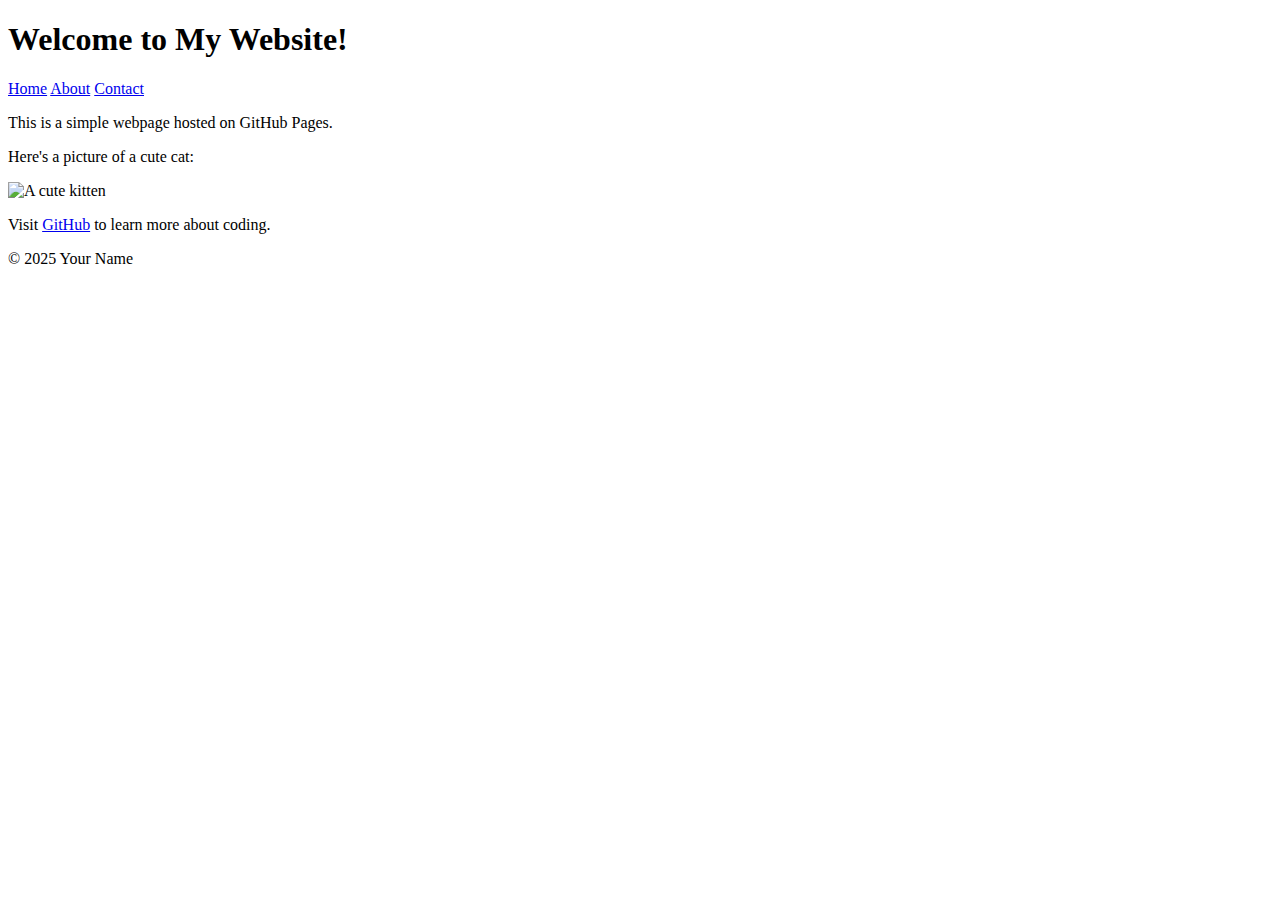
==== index.html @ 72797bed "Update index.html" ====
<!DOCTYPE html>

<html lang="en">

<head>
<link rel="stylesheet" href="styles.css">
<meta charset="UTF-8">

<meta name="viewport" content="width=device-width, initial-scale=1.0">

<title>My First GitHub Page</title>

</head>

<body>

<header>

<h1>Welcome to My Website!</h1>
<nav>
  <a href="index.html">Home</a>
  <a href="about.html">About</a>
  <a href="contact.html">Contact</a>
</nav>
</header>


<main>

<p>This is a simple webpage hosted on GitHub Pages.</p>

<p>Here's a picture of a cute cat:</p>

<img src="https://placekitten.com/200/300" alt="A cute kitten">


<p>Visit <a href="https://github.com">GitHub</a> to learn more about coding.</p>

</main>


<footer>

<p>&copy; 2025 Your Name</p>

</footer>

</body>

</html>
---- styles.css ----
<head>

 <meta charset="UTF-8">

 <meta name="viewport" content="width=device-width, initial-scale=1.0">

 <title>My First GitHub Page</title>

 <link rel="stylesheet" href="styles.css">

</head>
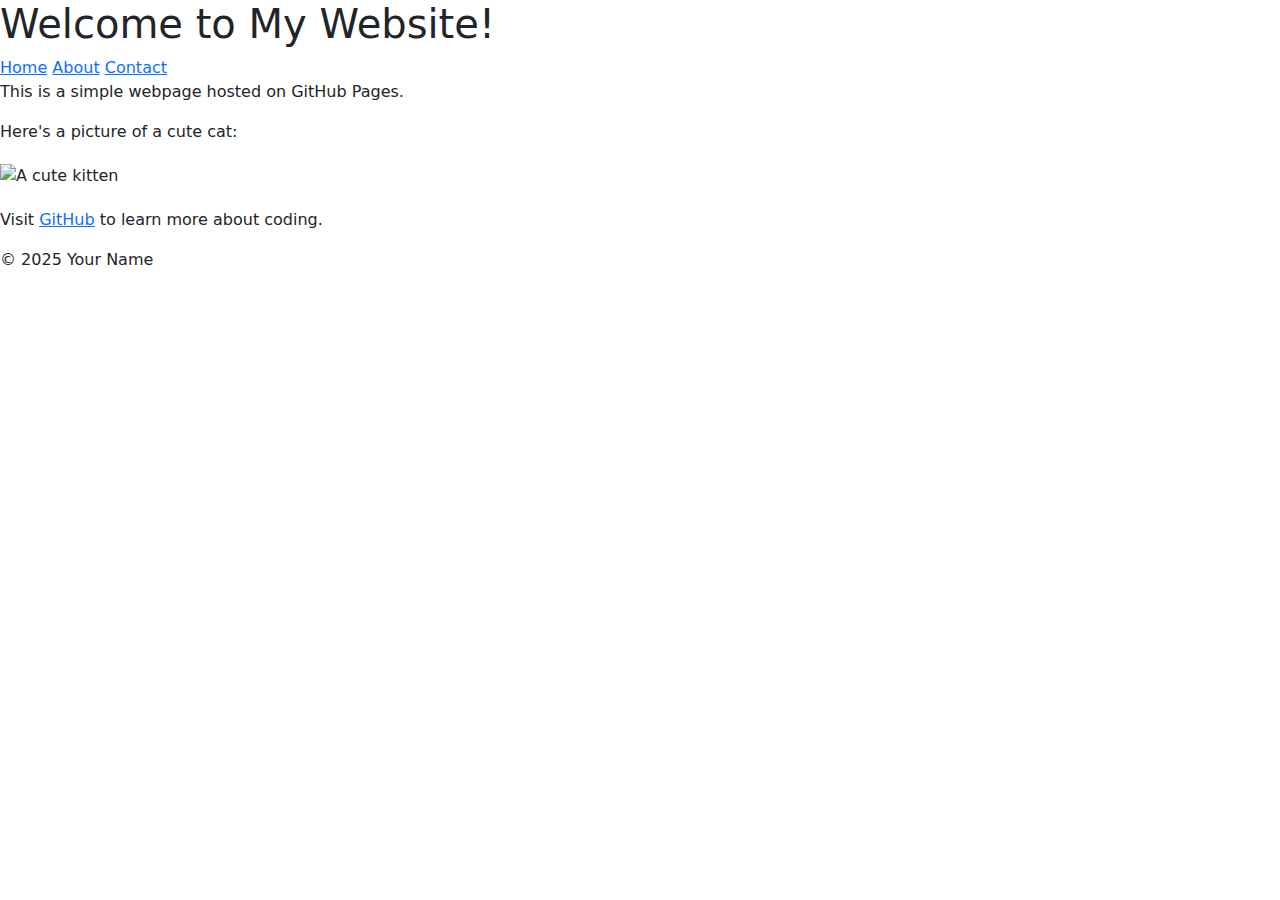
==== commit d8000f52: "Update index.html" ====
--- a/index.html
+++ b/index.html
@@ -9,6 +9,9 @@
 <meta name="viewport" content="width=device-width, initial-scale=1.0">
 
 <title>My First GitHub Page</title>
+  <!-- Bootstrap CSS -->
+
+<link href="https://cdn.jsdelivr.net/npm/bootstrap@5.3.0/dist/css/bootstrap.min.css" rel="stylesheet">
 
 </head>
 
--- a/styles.css
+++ b/styles.css
@@ -1,6 +1,5 @@
 <head>
-
- <meta charset="UTF-8">
+<meta charset="UTF-8">
 
  <meta name="viewport" content="width=device-width, initial-scale=1.0">
 
@@ -8,4 +7,110 @@
 
  <link rel="stylesheet" href="styles.css">
 
+<style>
+body {
+
+ font-family: Arial, sans-serif;
+
+ color: #333;
+
+ background-color: #f9f9f9;
+
+ margin: 0;
+
+ padding: 0;
+
+ line-height: 1.6;
+
+}
+nav a:hover {
+
+ text-decoration: underline;
+
+}
+</style>
+
+<style>
+main {
+
+ padding: 20px;
+
+ max-width: 800px;
+
+ margin: 0 auto;
+
+}
+
+main img {
+
+ max-width: 100%;
+
+ height: auto;
+
+ display: block;
+
+ margin: 20px 0;
+
+}
+</style>
+
+<style>
+footer {
+
+ background-color: #333;
+
+ color: white;
+
+ text-align: center;
+
+ padding: 10px;
+
+ position: fixed;
+
+ bottom: 0;
+
+ width: 100%;
+
+}
+</style>
+
+<style>
+p {
+
+ font-size: 1.1em;
+
+}
+
+a {
+
+ color: #4CAF50;
+
+ text-decoration: none;
+
+}
+
+a:hover {
+
+ text-decoration: underline;
+
+}
+</style>
+
+<style>
+img {
+
+ border: 5px solid #4CAF50;
+
+ border-radius: 10px;
+
+}
+<style>
+main a[href^="mailto:"] {
+
+ color: #ff5722;
+
+ font-weight: bold;
+
+}
+</style>
 </head>
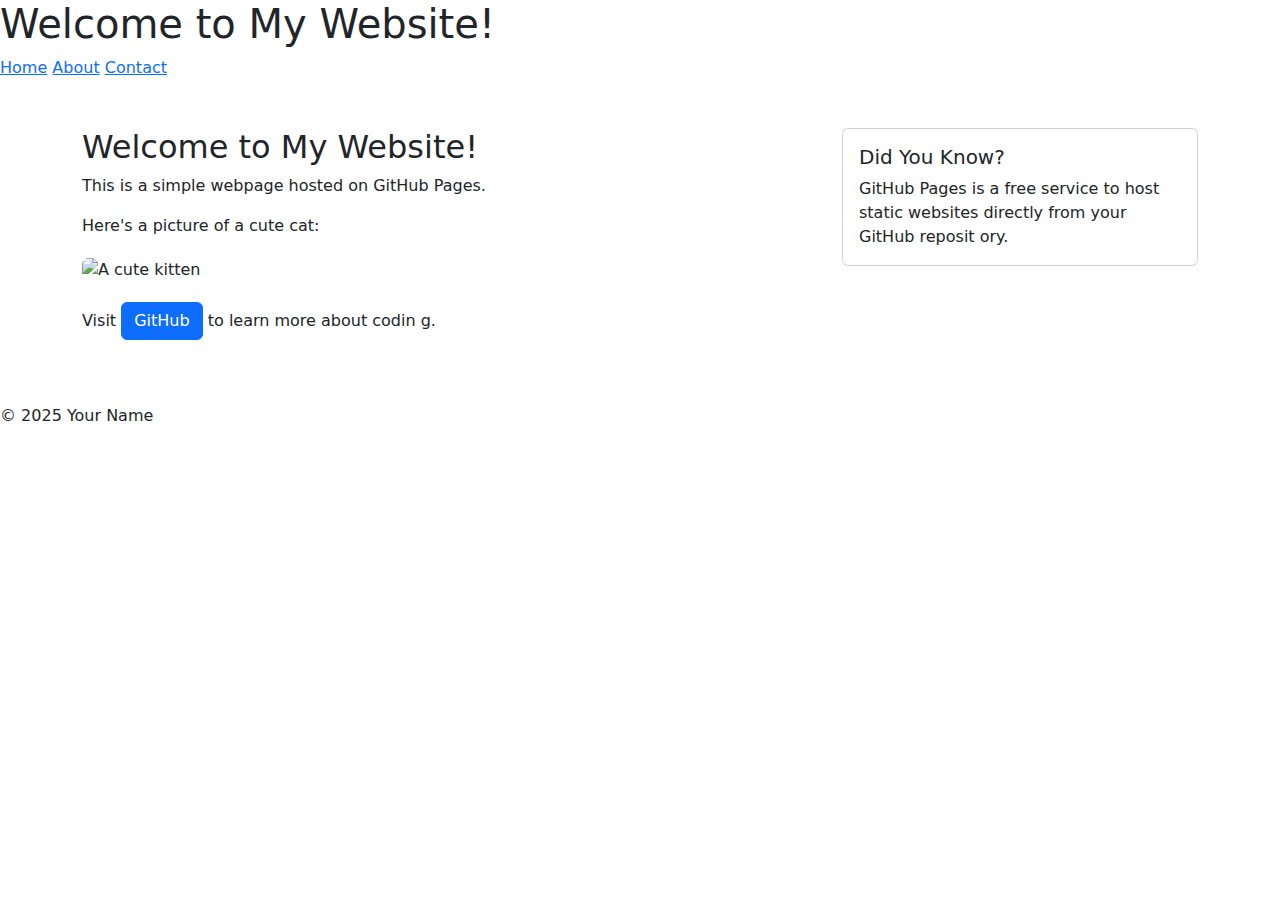
==== commit 11f69840: "Update index.html" ====
--- a/index.html
+++ b/index.html
@@ -29,15 +29,45 @@
 
 
 <main>
+<main class="container my-5">
 
-<p>This is a simple webpage hosted on GitHub Pages.</p>
+ <div class="row">
 
-<p>Here's a picture of a cute cat:</p>
+ <div class="col-md-8">
 
-<img src="https://placekitten.com/200/300" alt="A cute kitten">
+ <h2>Welcome to My Website!</h2>
 
+ <p>This is a simple webpage hosted on GitHub Pages.</p>
 
-<p>Visit <a href="https://github.com">GitHub</a> to learn more about coding.</p>
+ <p>Here's a picture of a cute cat:</p>
+
+ <img src="https://placekitten.com/200/300" alt="A cute kitten" class="img-fluid rounded">
+
+ <p class="mt-3">Visit <a href="https://github.com" class="btn btn-primary">GitHub</a> to learn more about codin
+
+g.</p>
+
+ </div>
+
+ <div class="col-md-4">
+
+ <div class="card">
+
+ <div class="card-body">
+
+ <h5 class="card-title">Did You Know?</h5>
+
+ <p class="card-text">GitHub Pages is a free service to host static websites directly from your GitHub reposit
+
+ory.</p>
+
+ </div>
+
+ </div>
+
+ </div>
+
+ </div>
 
 </main>
 
@@ -47,7 +77,11 @@
 <p>&copy; 2025 Your Name</p>
 
 </footer>
+<!-- Bootstrap JS and dependencies -->
 
+<script src="https://cdn.jsdelivr.net/npm/@popperjs/core@2.11.6/dist/umd/popper.min.js"></script>
+
+<script src="https://cdn.jsdelivr.net/npm/bootstrap@5.3.0/dist/js/bootstrap.min.js"></script>
 </body>
 
 </html>
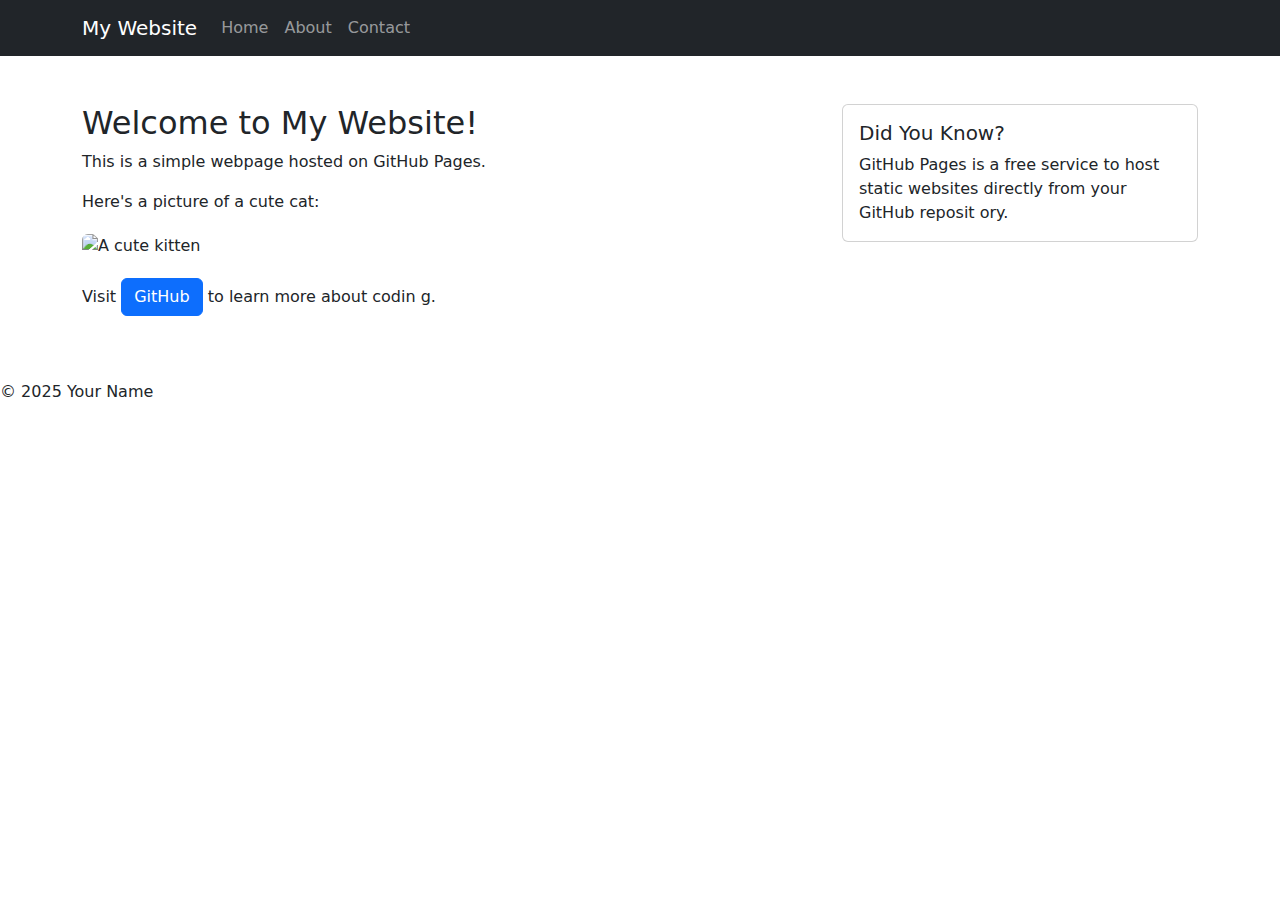
==== commit 7800d5c0: "Update index.html" ====
--- a/index.html
+++ b/index.html
@@ -19,12 +19,47 @@
 
 <header>
 
-<h1>Welcome to My Website!</h1>
-<nav>
-  <a href="index.html">Home</a>
-  <a href="about.html">About</a>
-  <a href="contact.html">Contact</a>
-</nav>
+ <nav class="navbar navbar-expand-lg navbar-dark bg-dark">
+
+ <div class="container">
+
+ <a class="navbar-brand" href="index.html">My Website</a>
+
+ <button class="navbar-toggler" type="button" data-bs-toggle="collapse" data-bs-target="#navbarNav">
+
+ <span class="navbar-toggler-icon"></span>
+
+ </button>
+
+ <div class="collapse navbar-collapse" id="navbarNav">
+
+ <ul class="navbar-nav">
+
+ <li class="nav-item">
+
+ <a class="nav-link" href="index.html">Home</a>
+
+ </li>
+
+ <li class="nav-item">
+
+ <a class="nav-link" href="about.html">About</a>
+
+ </li>
+
+ <li class="nav-item">
+
+ <a class="nav-link" href="contact.html">Contact</a>
+
+ </li>
+
+ </ul>
+
+ </div>
+
+ </div>
+
+ </nav>
 </header>
 
 
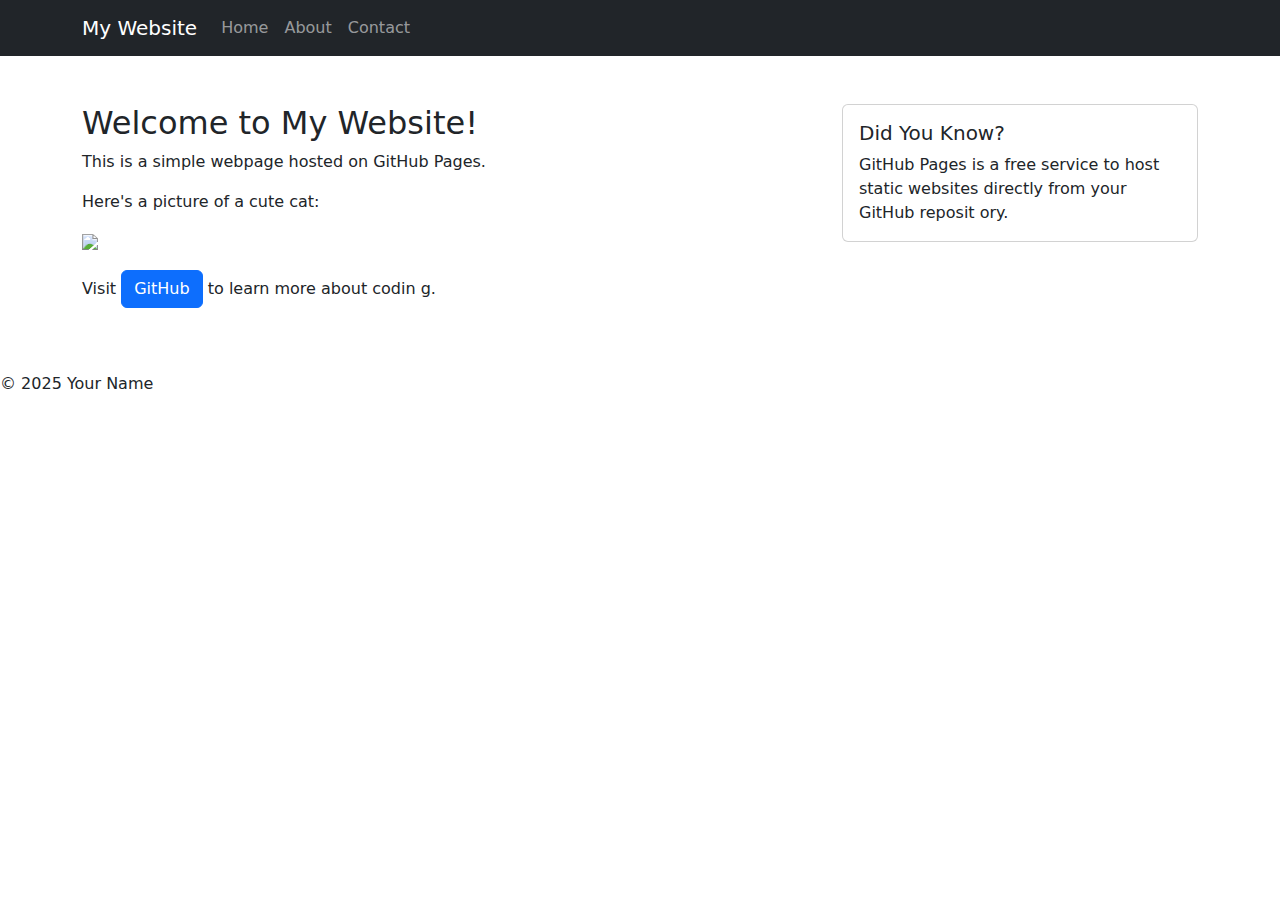
==== commit 750e8202: "Update index.html" ====
--- a/index.html
+++ b/index.html
@@ -76,7 +76,7 @@
 
  <p>Here's a picture of a cute cat:</p>
 
- <img src="https://placekitten.com/200/300" alt="A cute kitten" class="img-fluid rounded">
+ <img src="https://github.com/jeffgolet/Hello-World/blob/main/OIP%20(11).jpg?raw=true">
 
  <p class="mt-3">Visit <a href="https://github.com" class="btn btn-primary">GitHub</a> to learn more about codin
 
--- a/styles.css
+++ b/styles.css
@@ -14,7 +14,7 @@
 
  color: #333;
 
- background-color: #f9f9f9;
+ background-color: #F9F9F9;
 
  margin: 0;
 
